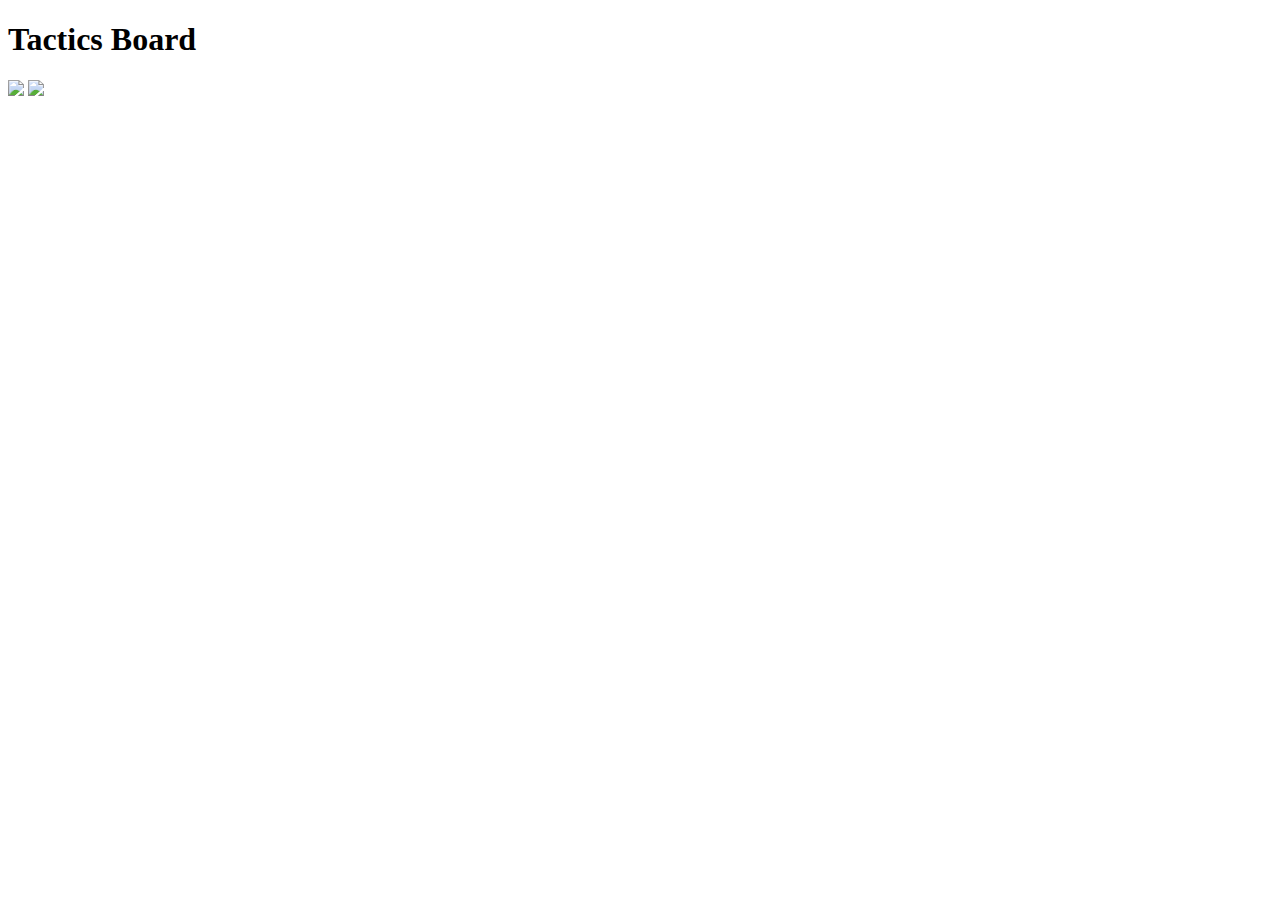
==== main.html @ 7c938dec "Create main.html" ====
<!DOCTYPE html>
<html lang="en">

<head>
  <meta charset="UTF-8">
  <meta http-equiv="X-UA-Compatible" content="IE=edge">
  <meta name="viewport" content="width=device-width, initial-scale=1.0">
  <link href="design.css" rel="stylesheet">
  <title>Tactics Board</title>
</head>

<body>
  <div class="main">
      <h1> Tactics Board </h1>
    <div class="frame">
      <img src="blue.svg" class="drag-and-drop" width="35px">
      <img src="blue.svg" class="drag-and-drop" width="35px">
    </div>
  </div>
  <script src="script.js"></script>
</body>

</html>
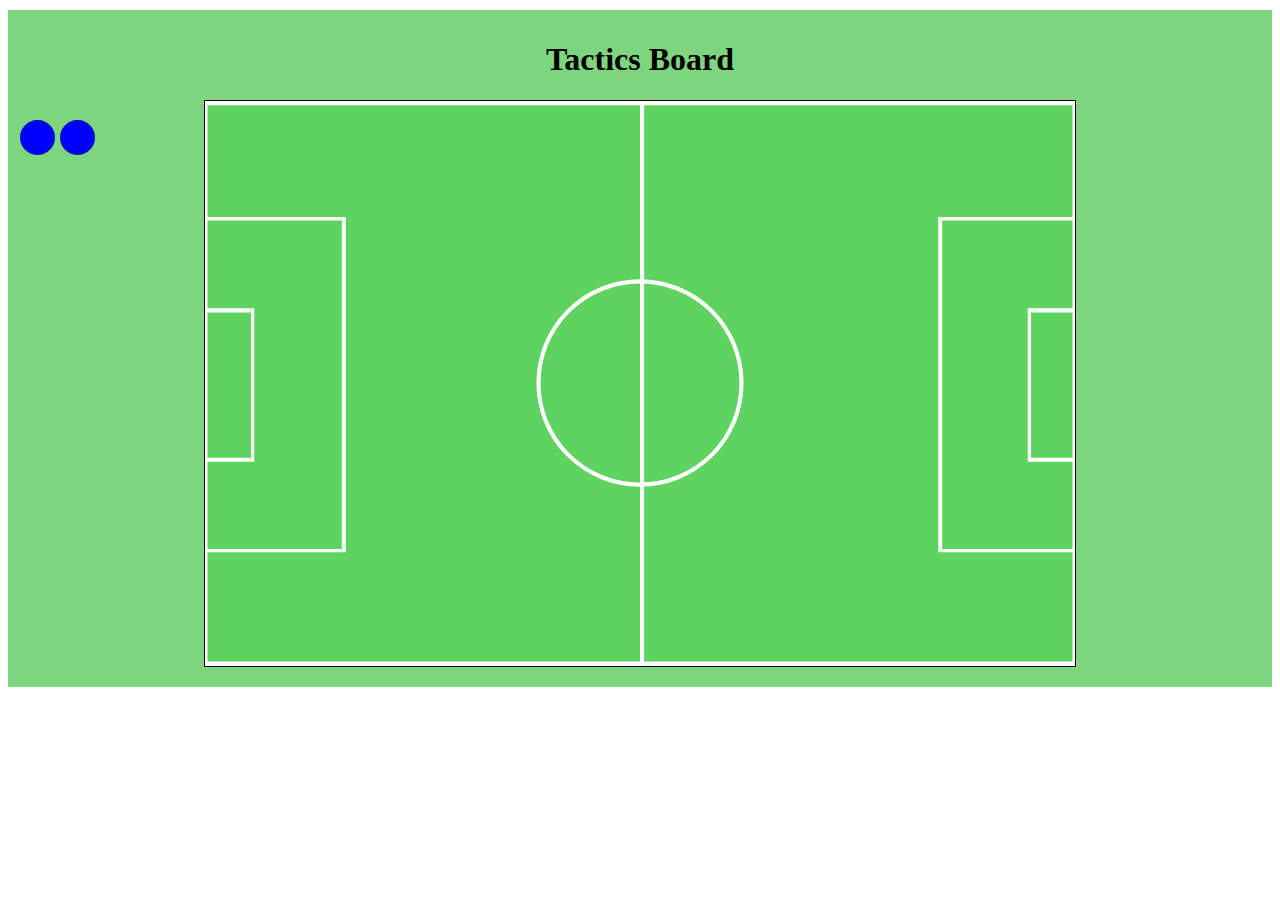
==== commit 9f7192b9: "Add files via upload" ====
--- a/main.html
+++ b/main.html
@@ -1,23 +1,23 @@
-<!DOCTYPE html>
-<html lang="en">
-
-<head>
-  <meta charset="UTF-8">
-  <meta http-equiv="X-UA-Compatible" content="IE=edge">
-  <meta name="viewport" content="width=device-width, initial-scale=1.0">
-  <link href="design.css" rel="stylesheet">
-  <title>Tactics Board</title>
-</head>
-
-<body>
-  <div class="main">
-      <h1> Tactics Board </h1>
-    <div class="frame">
-      <img src="blue.svg" class="drag-and-drop" width="35px">
-      <img src="blue.svg" class="drag-and-drop" width="35px">
-    </div>
-  </div>
-  <script src="script.js"></script>
-</body>
-
-</html>
+<!DOCTYPE html>
+<html lang="en">
+
+<head>
+  <meta charset="UTF-8">
+  <meta http-equiv="X-UA-Compatible" content="IE=edge">
+  <meta name="viewport" content="width=device-width, initial-scale=1.0">
+  <link href="design.css" rel="stylesheet">
+  <title>Tactics Board</title>
+</head>
+
+<body>
+  <div class="main">
+      <h1> Tactics Board </h1>
+    <div class="frame">
+      <img src="blue.svg" class="drag-and-drop" width="35px">
+      <img src="blue.svg" class="drag-and-drop" width="35px">
+    </div>
+  </div>
+  <script src="script.js"></script>
+</body>
+
+</html>--- a/design.css
+++ b/design.css
@@ -0,0 +1,20 @@
+div.main{
+  background: #7dd67d;
+  padding: 10px;
+  text-align: center;
+  margin: 10px auto;
+}
+
+.drag-and-drop{
+  position: absolute;
+}
+
+.frame {
+  border:1px solid black;  /* 1pxの黒の枠を付ける */
+  padding: 10px;
+  width: 850px;
+  height: 545px;
+  margin: 10px auto;
+  background-image: url(picth.svg);
+  background-size: 100%;
+}